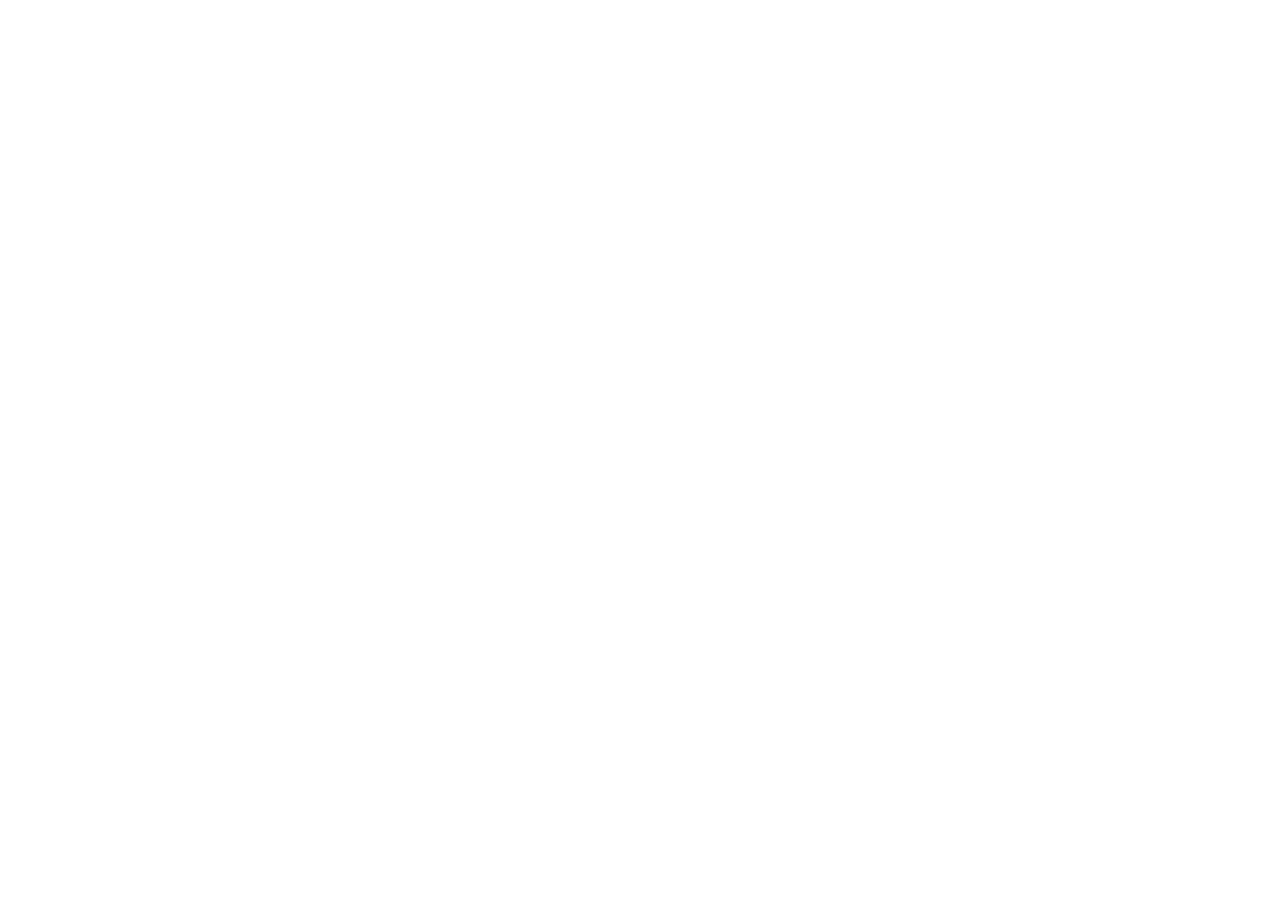
==== jsnack2/index.html @ 7e700c41 "first commit" ====
<!DOCTYPE html>
<html>
<head>
  <meta charset="UTF-8">
  <meta http-equiv="X-UA-Compatible" content="IE=edge">
  <meta name="viewport" content="width=device-width, initial-scale=1.0">
  <title>jsnack2</title>
</head>
<body>
  <script src="script.js"></script>
</body>
</html>
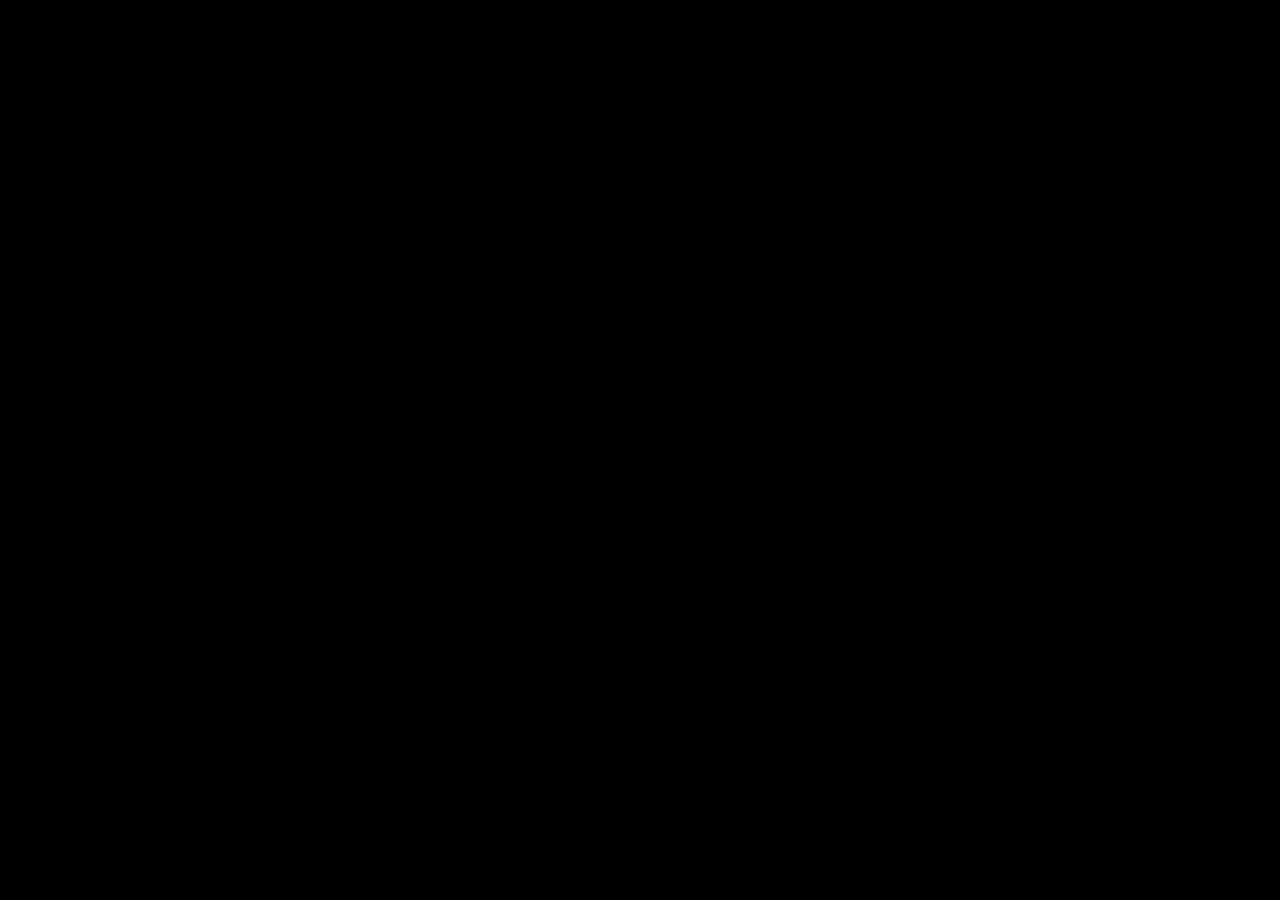
==== commit 5621b546: "Secondo esercizio fatto" ====
--- a/jsnack2/index.html
+++ b/jsnack2/index.html
@@ -4,7 +4,8 @@
   <meta charset="UTF-8">
   <meta http-equiv="X-UA-Compatible" content="IE=edge">
   <meta name="viewport" content="width=device-width, initial-scale=1.0">
-  <title>jsnack2</title>
+  <title>jsnack1</title>
+  <link rel="stylesheet" href="style.css">
 </head>
 <body>
   <script src="script.js"></script>
--- a/jsnack2/style.css
+++ b/jsnack2/style.css
@@ -0,0 +1,11 @@
+body {
+  background-color: #000;
+  color: #fff;
+  font-family: 'Courier New', Courier, monospace;
+  text-align: center;
+}
+div {
+  margin: 150px auto;
+  font-size: 5rem;
+  font-weight: bold;
+}